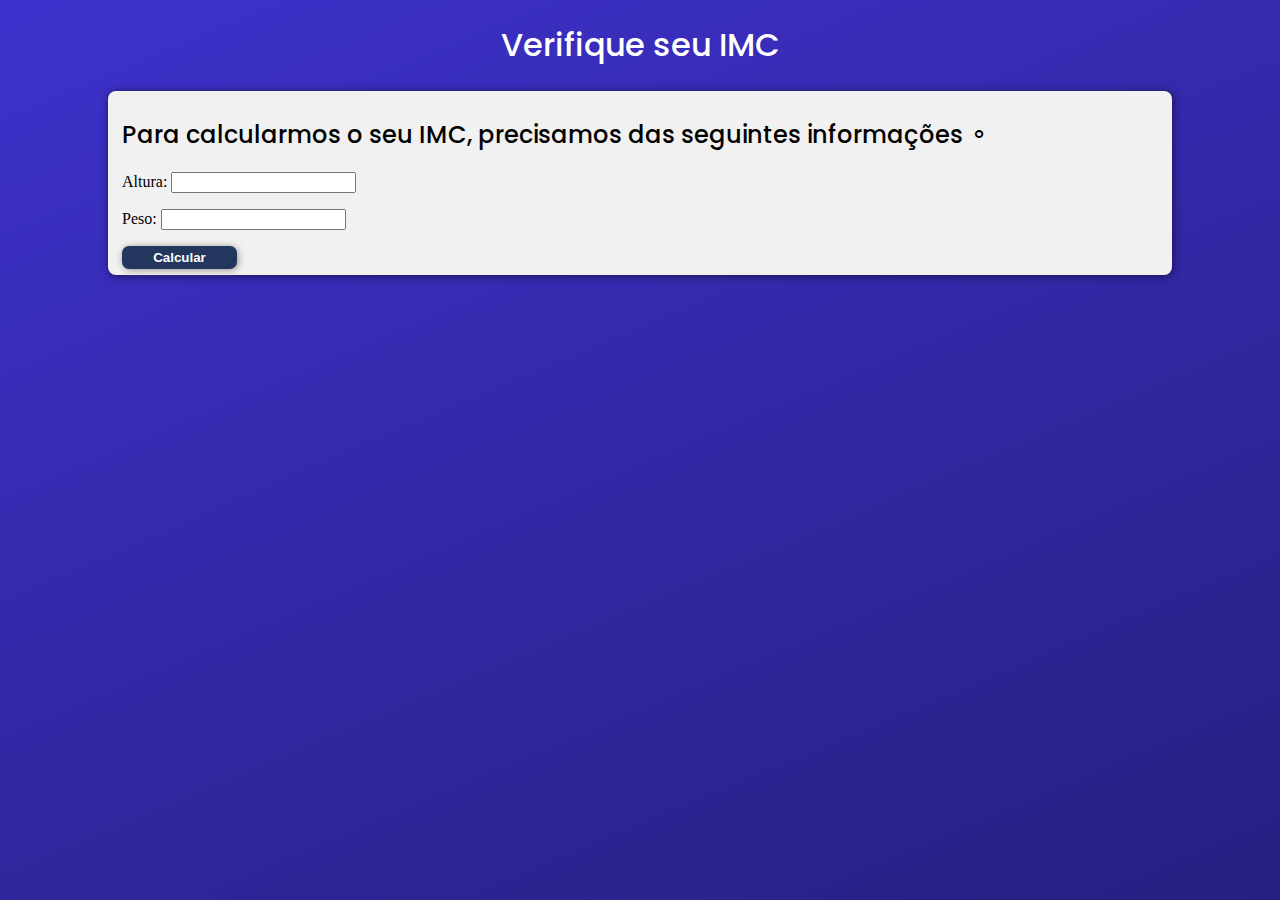
==== atividades/06 - imc/index.html @ eb33652e "pacote de atividades completo" ====
<!DOCTYPE html>
<html lang="pt-br">
<head>
    <meta charset="UTF-8">
    <meta http-equiv="X-UA-Compatible" content="IE=edge">
    <meta name="viewport" content="width=device-width, initial-scale=1.0">
    <link rel="stylesheet" href="style.css">
    <title>IMC</title>
</head>
<body>
    <h1>Verifique seu IMC</h1>

    <div>
        <h2>Para calcularmos o seu IMC, precisamos das seguintes informações</h2>
        <p>Altura: <input type="number" name="altura" id="altura"></p>
        <p>Peso: <input type="number" name="peso" id="peso"></p>
        <input type="button" value="Calcular" class="botao" onclick="calcular()">
        <span id="resultado"></span>


    </div>

    <script src="imc.js"></script>
    
</body>
</html>
---- atividades/06 - imc/style.css ----
@charset "UTF-8";

@import url('https://fonts.googleapis.com/css2?family=Poppins:ital,wght@0,100;0,200;0,300;0,400;0,500;0,600;0,700;0,800;0,900;1,100;1,200;1,300;1,400;1,500;1,600;1,700;1,800;1,900&family=Raleway:ital,wght@0,100;0,200;0,300;0,400;0,500;0,600;0,700;0,800;0,900;1,100;1,200;1,300;1,400;1,500;1,600;1,700;1,800;1,900&display=swap');


body {
    background-image: linear-gradient(337deg, #271F80, #3E31CC);
    color: white;
    background-attachment: fixed;
}

h1 {
    text-align: center;
    color: white;
}

h2::after {
    content: " ⚬";
}

h1, h2, h3, h4, h5, h6 {
    font-weight: 500;
    font-family: "Poppins";
}

p {
    text-align: justify;
    
}

div {
    background-color: rgb(241, 241, 241);
    color: black;
    margin: 10px 100px auto;
    width: auto;
    padding-top: 6px;
    padding-right: 14px;
    padding-bottom: 6px;
    padding-left: 14px;
    border-radius: 8px;
    box-shadow: 1px 1px 9px #191450;
}

.botao {
    background-color: #23375e;
    border-radius: 7px;
    padding-top: 4px;
    padding-right: 5px;
    padding-bottom: 4px;
    padding-left: 5px;
    box-shadow: 1px 1px 7px #919090;
    border-style: none;
    font-weight: 600;
    color: white;
    width: 115px;
    margin: auto
}

.botao:active {
    width: 110px;
}
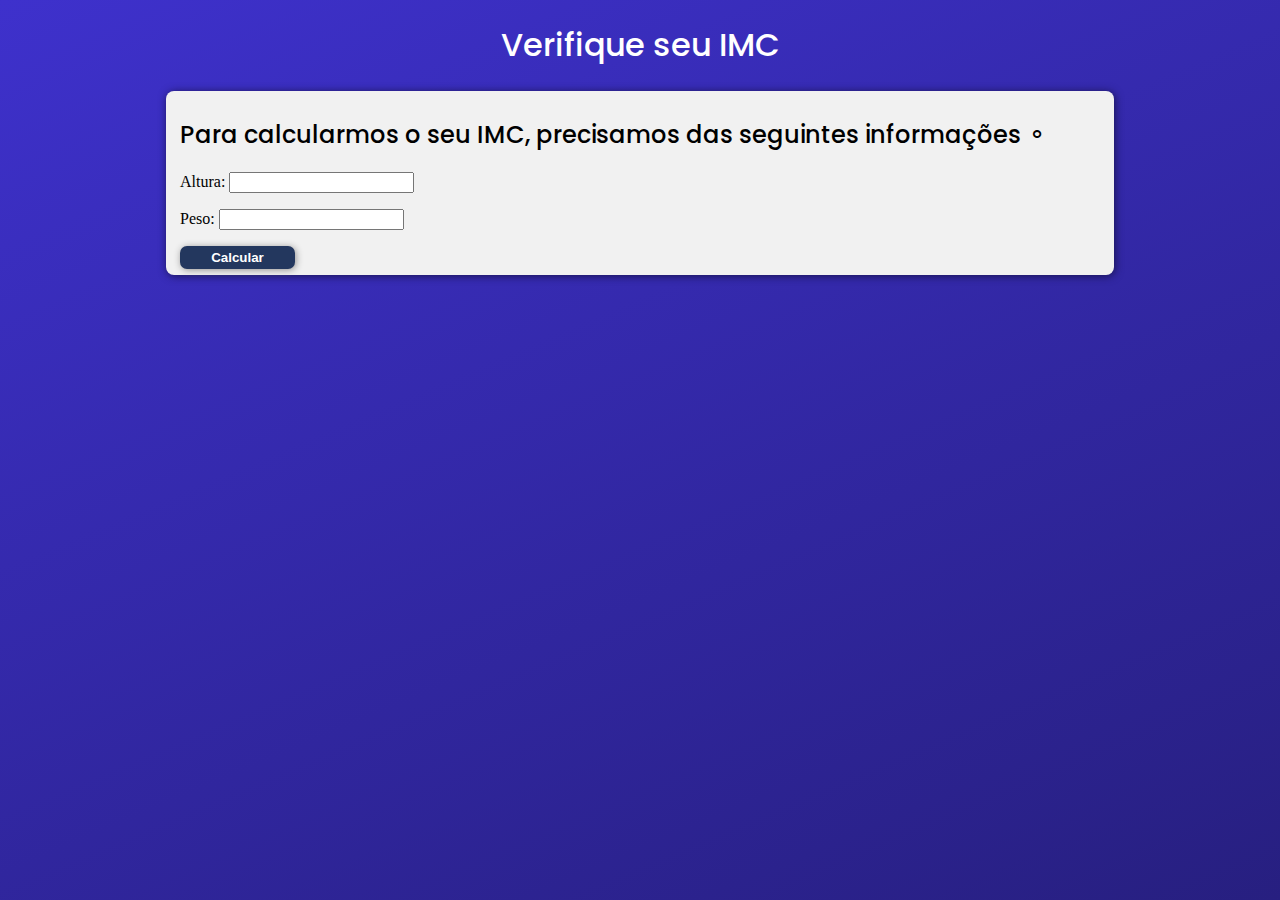
==== commit e4ab1f4b: "IMC Update" ====
--- a/atividades/06 - imc/index.html
+++ b/atividades/06 - imc/index.html
@@ -15,12 +15,11 @@
         <p>Altura: <input type="number" name="altura" id="altura"></p>
         <p>Peso: <input type="number" name="peso" id="peso"></p>
         <input type="button" value="Calcular" class="botao" onclick="calcular()">
-        <span id="resultado"></span>
 
-
+        <span id="resultado"></span> <!-- Irá receber o dados sobre o IMC e Status -->
+        <span id='riscos'></span> <!-- Irá receber as tag <li> com os riscos de acordo com o valor do IMC final -->
     </div>
 
-    <script src="imc.js"></script>
-    
+    <script src="imc.js"></script>    
 </body>
 </html>--- a/atividades/06 - imc/style.css
+++ b/atividades/06 - imc/style.css
@@ -31,8 +31,9 @@
 div {
     background-color: rgb(241, 241, 241);
     color: black;
-    margin: 10px 100px auto;
-    width: auto;
+    max-width: 920px;
+    min-width: 320px;
+    margin: auto;
     padding-top: 6px;
     padding-right: 14px;
     padding-bottom: 6px;
@@ -53,7 +54,8 @@
     font-weight: 600;
     color: white;
     width: 115px;
-    margin: auto
+    margin: auto;
+    transition-duration: 0.2s;
 }
 
 .botao:active {
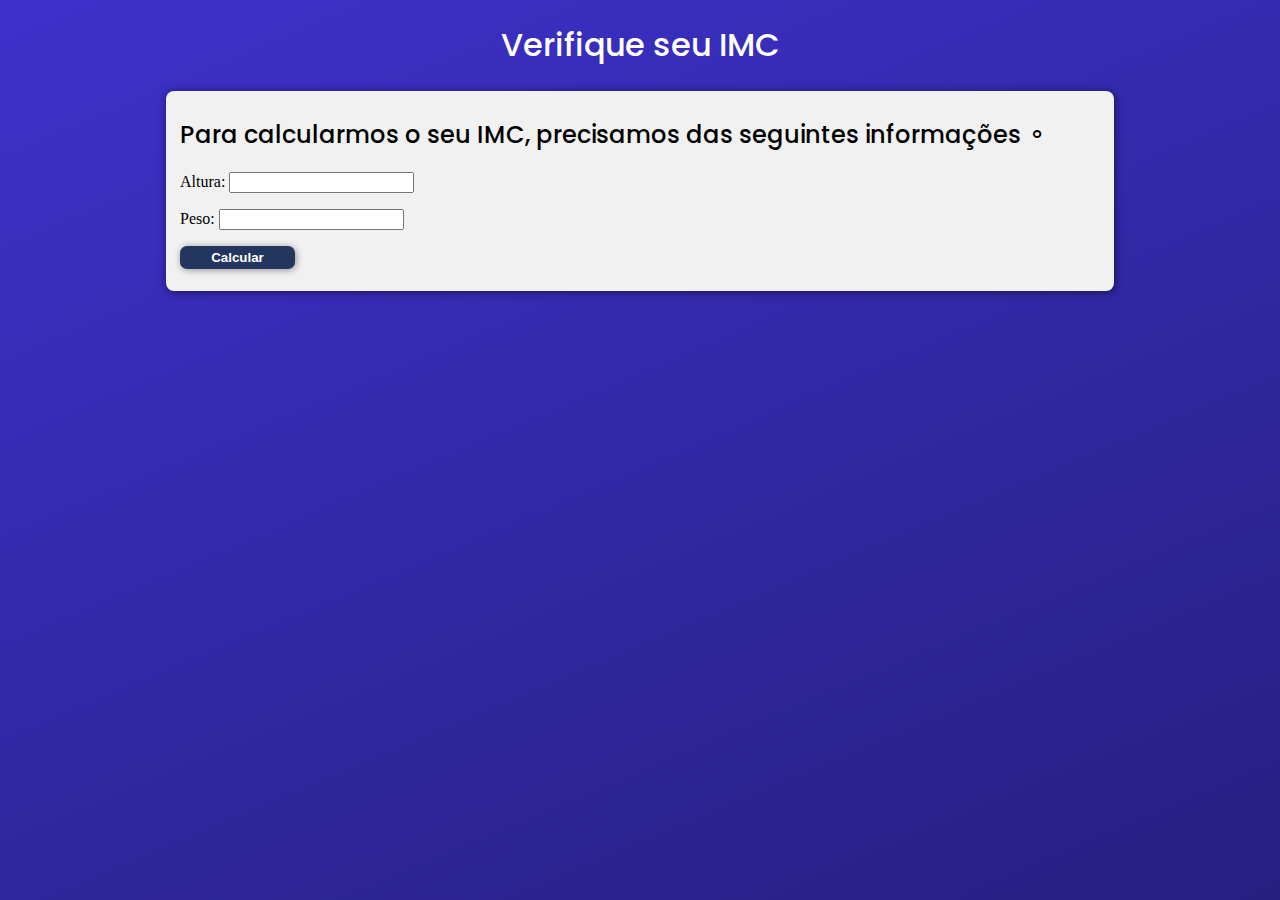
==== commit d97e5ba8: "Atividades Atualizadas" ====
--- a/atividades/06 - imc/index.html
+++ b/atividades/06 - imc/index.html
@@ -17,7 +17,7 @@
         <input type="button" value="Calcular" class="botao" onclick="calcular()">
 
         <span id="resultado"></span> <!-- Irá receber o dados sobre o IMC e Status -->
-        <span id='riscos'></span> <!-- Irá receber as tag <li> com os riscos de acordo com o valor do IMC final -->
+        <ul id='riscos'></ul> <!-- Irá receber as tag <li> com os riscos de acordo com o valor do IMC final -->
     </div>
 
     <script src="imc.js"></script>    
